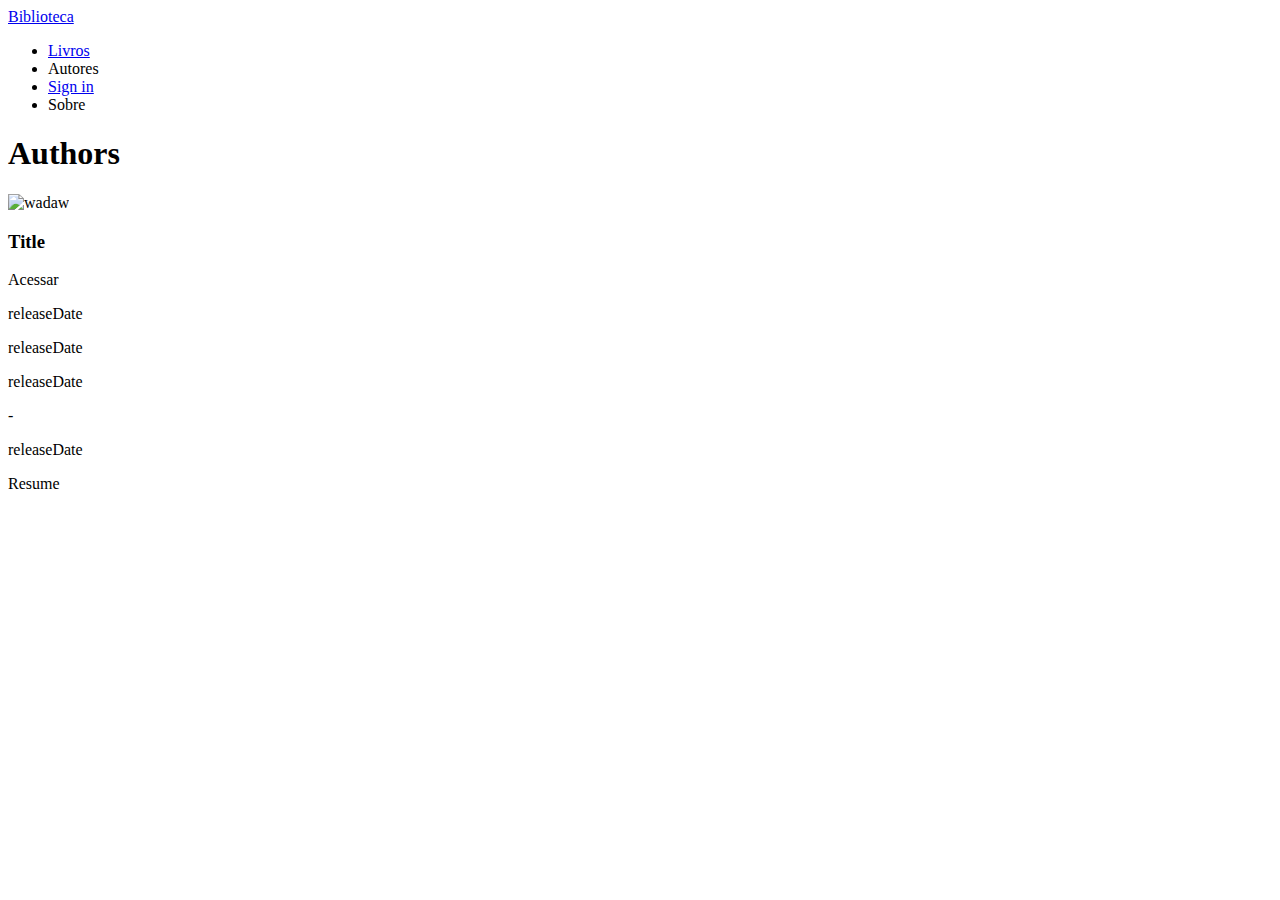
==== src/main/resources/templates/authors.html @ 478e5bcf "Authors services" ====
<!DOCTYPE html>
<html lang="en" xmlns:th="">

<head>
    <meta charset="UTF-8">
    <meta name="viewport" content="width=device-width, initial-scale=1.0">
    <title>Document</title>
    <link rel="stylesheet" href="css/project.css">
    <link rel="stylesheet" href="css/style.css">
</head>

<body>
    <header>
        <nav>
            <a href="/" class="logo">Biblioteca</a>
            <ul class="nav-list">
                <li><a href="/books">Livros</a></li>
                <li>Autores</li>
                <li><a href="/adm/registerbook">Sign in</a></li>
                <li>Sobre</li>
            </ul>
        </nav>
    </header>
    <main>
       <div class="introduction">
            <h1>Authors</h1>
        </div>
        <div class="flexbook">
            <div class="bookCard" th:each="author : ${authors}">
                <img src="https://picsum.photos/140" alt="wadaw">
                <div class="content">
                    <div class="header-text">
                        <h3 th:text="${author.name}">Title</h3>
                        <a th:href="@{/author/{id}(id=${author.id})}" id="btnBook">Acessar</a>
                        <p th:text="${author.bornIn}">releaseDate</p>
                        <p th:text="${author.language}">releaseDate</p>
                        <p class="dates" th:text="${author.birthDate}">releaseDate</p>
                        <p class="dates"> - </p>
                        <p class="dates" th:text="${author.deathDate}">releaseDate</p>
                    </div>
                    <div class="resume">
                        <p th:text="${author.biography}" class="resume">Resume</p>
                    </div>
                </div>
            </div>
    </main>
    <footer></footer>
</body>

</html>
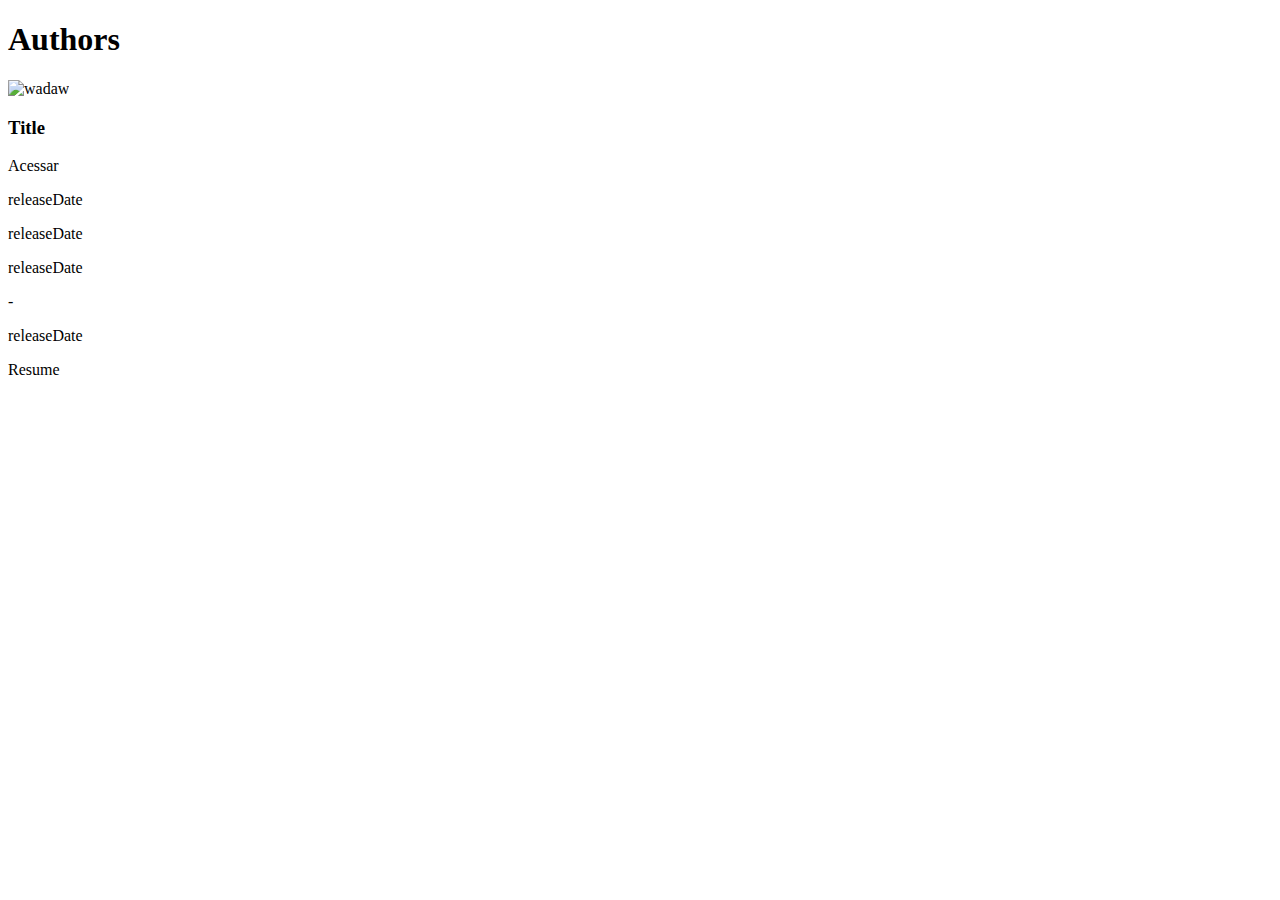
==== commit 647fc6c6: "Fragments and Styling improvements" ====
--- a/src/main/resources/templates/authors.html
+++ b/src/main/resources/templates/authors.html
@@ -11,19 +11,13 @@
 
 <body>
     <header>
-        <nav>
-            <a href="/" class="logo">Biblioteca</a>
-            <ul class="nav-list">
-                <li><a href="/books">Livros</a></li>
-                <li>Autores</li>
-                <li><a href="/adm/registerbook">Sign in</a></li>
-                <li>Sobre</li>
-            </ul>
+        <nav th:replace="~{layouts/nav :: nav}">
         </nav>
     </header>
     <main>
        <div class="introduction">
             <h1>Authors</h1>
+            <p></p>
         </div>
         <div class="flexbook">
             <div class="bookCard" th:each="author : ${authors}">
